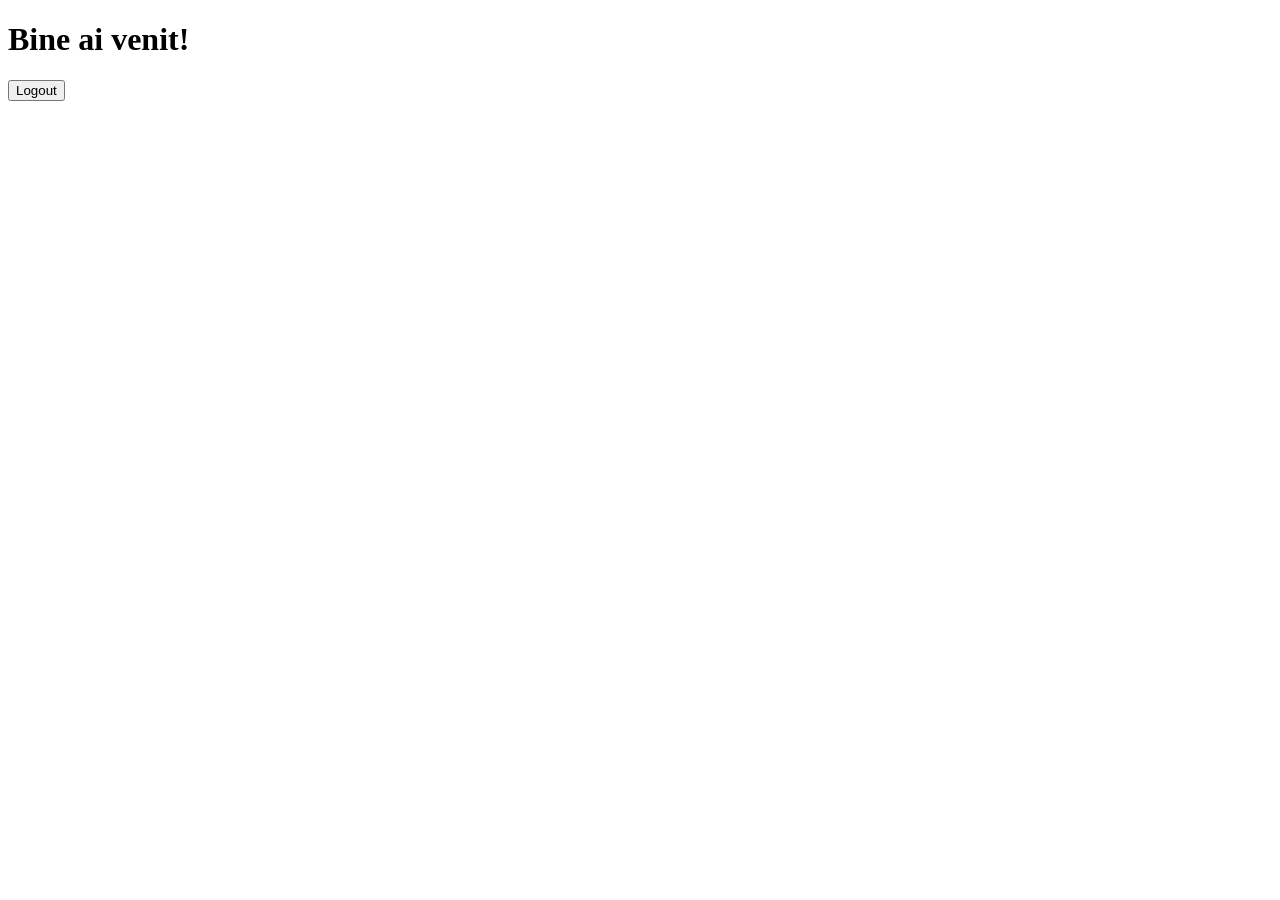
==== dashboard.html @ 4516c156 "Add initial dashboard HTML structure" ====
<!DOCTYPE html>

<html>

<head>

<title>Dashboard</title>

<link rel="stylesheet" href="css/dashboard.css">

</head>

<body onload="checkUser()">

<h1>Bine ai venit!</h1>

<button onclick="logout()">

Logout

</button>

<script type="module" src="js/auth.js"></script>

</body>

</html>
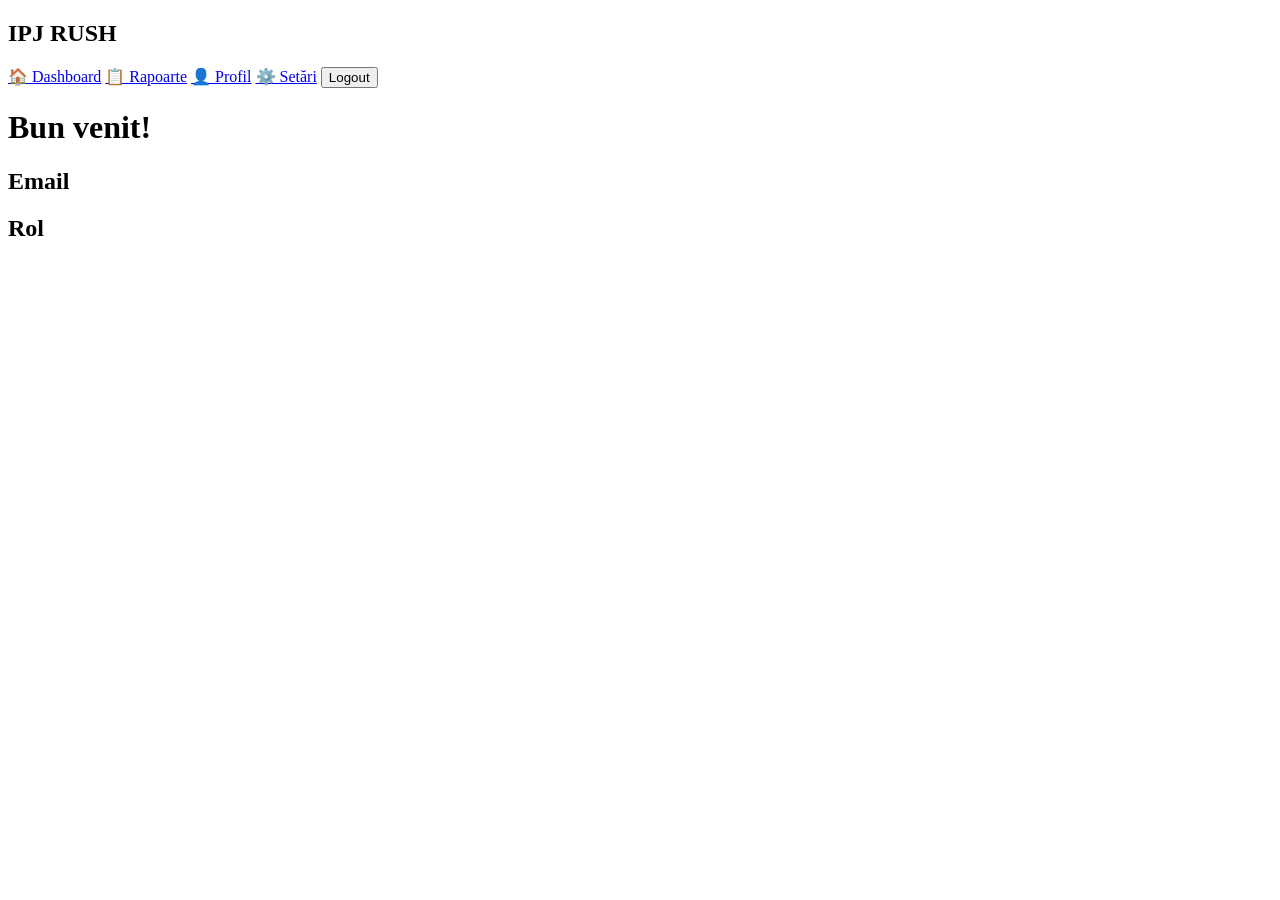
==== commit 2c331c6a: "Update dashboard.html" ====
--- a/dashboard.html
+++ b/dashboard.html
@@ -1,18 +1,30 @@
 <!DOCTYPE html>
 
-<html>
+<html lang="ro">
 
 <head>
 
-<title>Dashboard</title>
+<meta charset="UTF-8">
 
 <link rel="stylesheet" href="css/dashboard.css">
+
+<title>Dashboard</title>
 
 </head>
 
 <body onload="checkUser()">
 
-<h1>Bine ai venit!</h1>
+<div class="sidebar">
+
+<h2>IPJ RUSH</h2>
+
+<a href="#">🏠 Dashboard</a>
+
+<a href="#">📋 Rapoarte</a>
+
+<a href="#">👤 Profil</a>
+
+<a href="#">⚙️ Setări</a>
 
 <button onclick="logout()">
 
@@ -20,6 +32,30 @@
 
 </button>
 
+</div>
+
+<div class="content">
+
+<h1>Bun venit!</h1>
+
+<div class="card">
+
+<h2>Email</h2>
+
+<p id="emailUser"></p>
+
+</div>
+
+<div class="card">
+
+<h2>Rol</h2>
+
+<p id="roleUser"></p>
+
+</div>
+
+</div>
+
 <script type="module" src="js/auth.js"></script>
 
 </body>
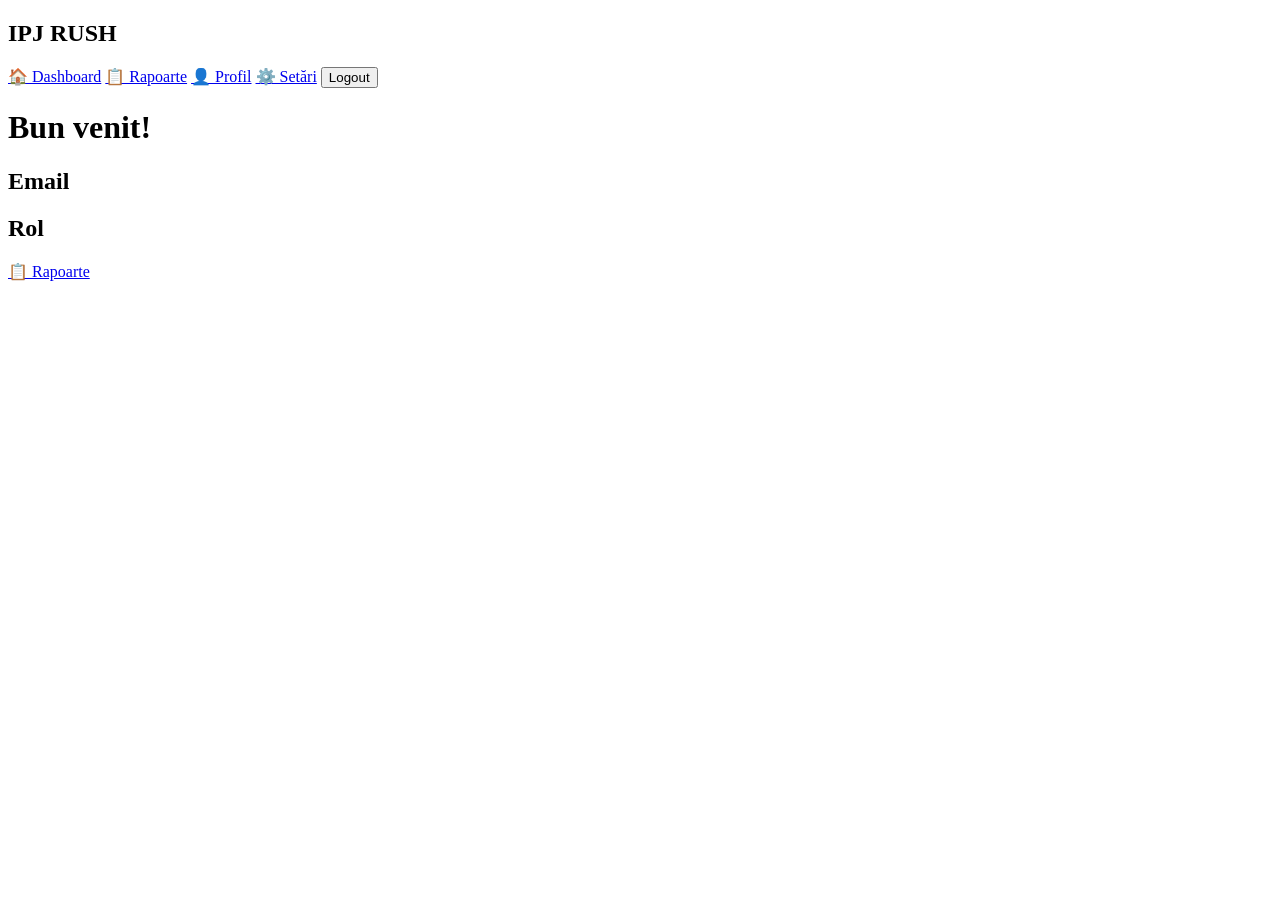
==== commit 4df3b783: "Add link to Rapoarte in dashboard.html" ====
--- a/dashboard.html
+++ b/dashboard.html
@@ -61,3 +61,9 @@
 </body>
 
 </html>
+
+<a href="rapoarte.html">
+
+📋 Rapoarte
+
+</a>
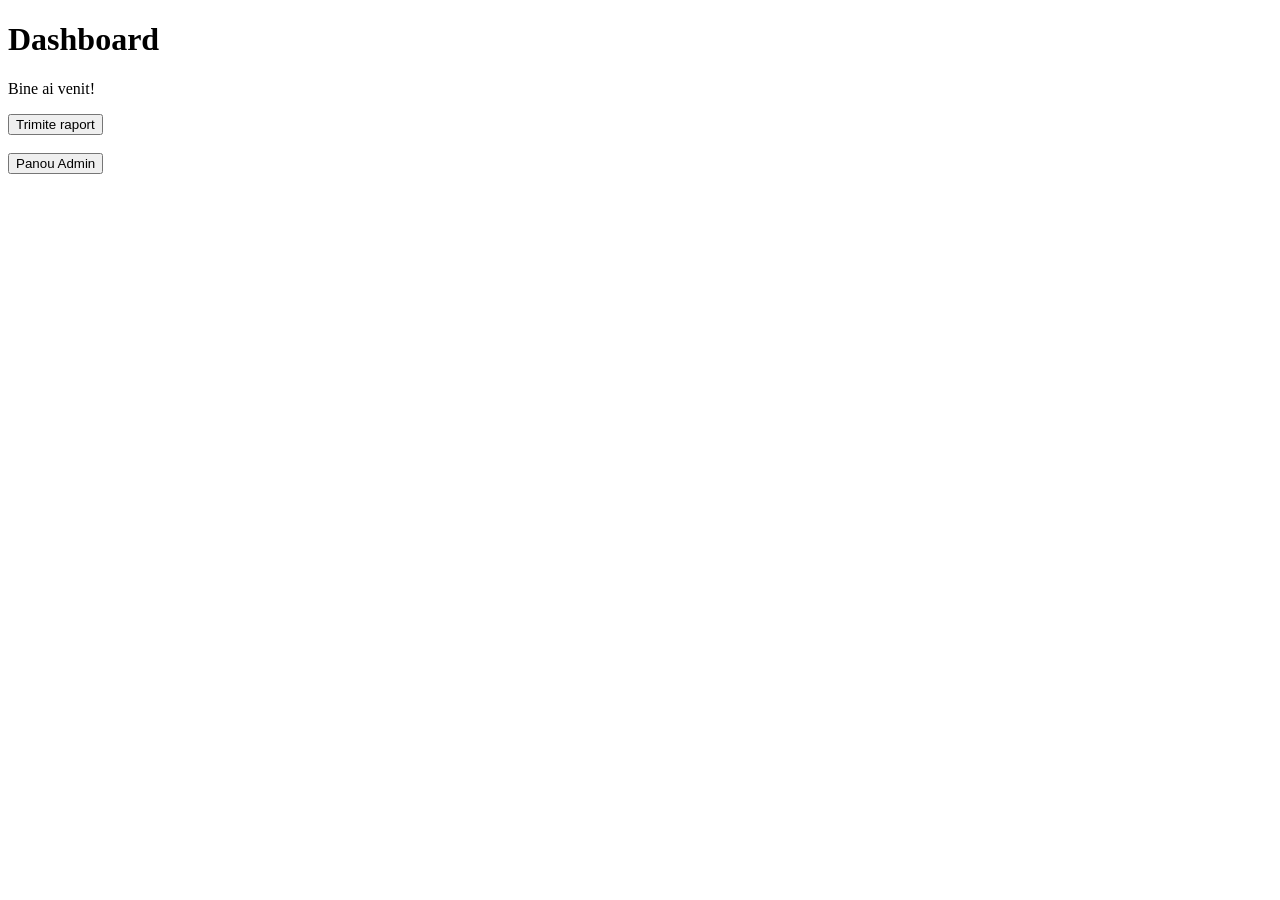
==== commit 3680d685: "Refactor dashboard layout and add new elements" ====
--- a/dashboard.html
+++ b/dashboard.html
@@ -1,69 +1,34 @@
 <!DOCTYPE html>
-
 <html lang="ro">
-
 <head>
 
 <meta charset="UTF-8">
 
-<link rel="stylesheet" href="css/dashboard.css">
+<title>Dashboard</title>
 
-<title>Dashboard</title>
+<link rel="stylesheet" href="css/style.css">
 
 </head>
 
-<body onload="checkUser()">
+<body>
 
-<div class="sidebar">
+<div class="container">
 
-<h2>IPJ RUSH</h2>
+<h1>Dashboard</h1>
 
-<a href="#">🏠 Dashboard</a>
+<p>Bine ai venit!</p>
 
-<a href="#">📋 Rapoarte</a>
+<a href="raport.html">
+<button>Trimite raport</button>
+</a>
 
-<a href="#">👤 Profil</a>
+<br><br>
 
-<a href="#">⚙️ Setări</a>
-
-<button onclick="logout()">
-
-Logout
-
-</button>
+<a href="admin.html">
+<button>Panou Admin</button>
+</a>
 
 </div>
 
-<div class="content">
-
-<h1>Bun venit!</h1>
-
-<div class="card">
-
-<h2>Email</h2>
-
-<p id="emailUser"></p>
-
-</div>
-
-<div class="card">
-
-<h2>Rol</h2>
-
-<p id="roleUser"></p>
-
-</div>
-
-</div>
-
-<script type="module" src="js/auth.js"></script>
-
 </body>
-
 </html>
-
-<a href="rapoarte.html">
-
-📋 Rapoarte
-
-</a>
